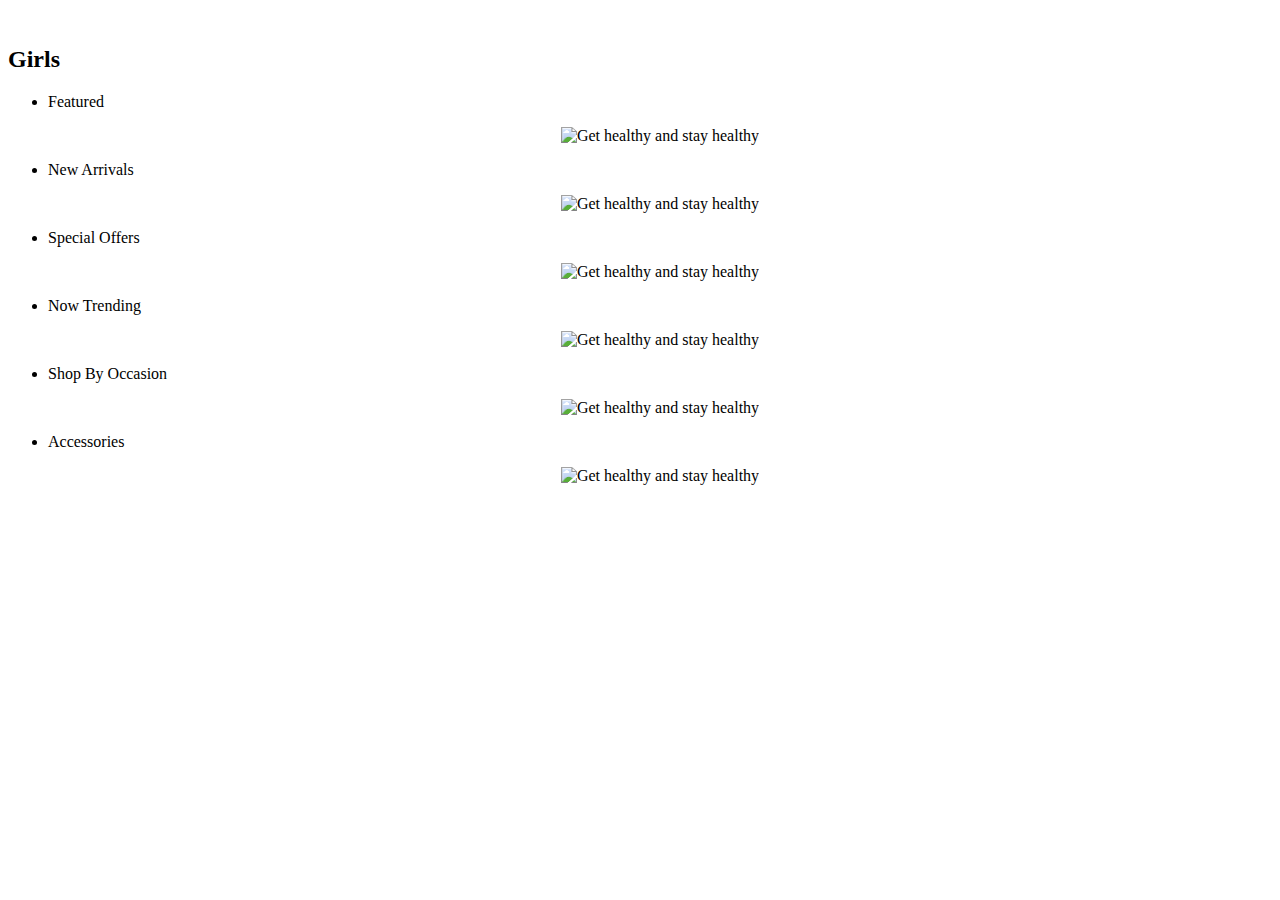
==== Girls.html @ 8462ddbf "Initial commit" ====
<!doctype html> 
<head> 

  </head> 
<body>  

    <br> 
    
    <body> 
  
<h2>Girls</h2> 
  
<ul> 
 

  <li>Featured</li> 
  <p style="text-align:center;"> <img src="file:///Users/anjanibaral/Desktop/Screen%20Shot%202021-04-11%20at%2010.26.44%20AM.png" alt="Get healthy and stay healthy"
width="256" height="256"> </p>
  <li>New Arrivals</li> 
  <p style="text-align:center;"> <img src="file:///Users/anjanibaral/Desktop/Screen%20Shot%202021-04-11%20at%2010.26.52%20AM.png" alt="Get healthy and stay healthy"
width="256" height="256"> </p>
  <li>Special Offers</li> 
  <p style="text-align:center;"> <img src="file:///Users/anjanibaral/Desktop/Screen%20Shot%202021-04-11%20at%2010.27.02%20AM.png" alt="Get healthy and stay healthy"
width="256" height="256"> </p>
   <li>Now Trending</li> 
   <p style="text-align:center;"> <img src="file:///Users/anjanibaral/Desktop/Screen%20Shot%202021-04-11%20at%2010.27.07%20AM.png" alt="Get healthy and stay healthy"
width="256" height="256"> </p>
    <li>Shop By Occasion</li> 
    <p style="text-align:center;"> <img src="file:///Users/anjanibaral/Desktop/Screen%20Shot%202021-04-11%20at%2010.27.23%20AM.png" alt="Get healthy and stay healthy"
width="256" height="256"> </p>
    <li>Accessories</li> 
    <p style="text-align:center;"> <img src="file:///Users/anjanibaral/Desktop/Screen%20Shot%202021-04-11%20at%2010.27.40%20AM.png" alt="Get healthy and stay healthy"
width="256" height="256"> </p>
</ol>
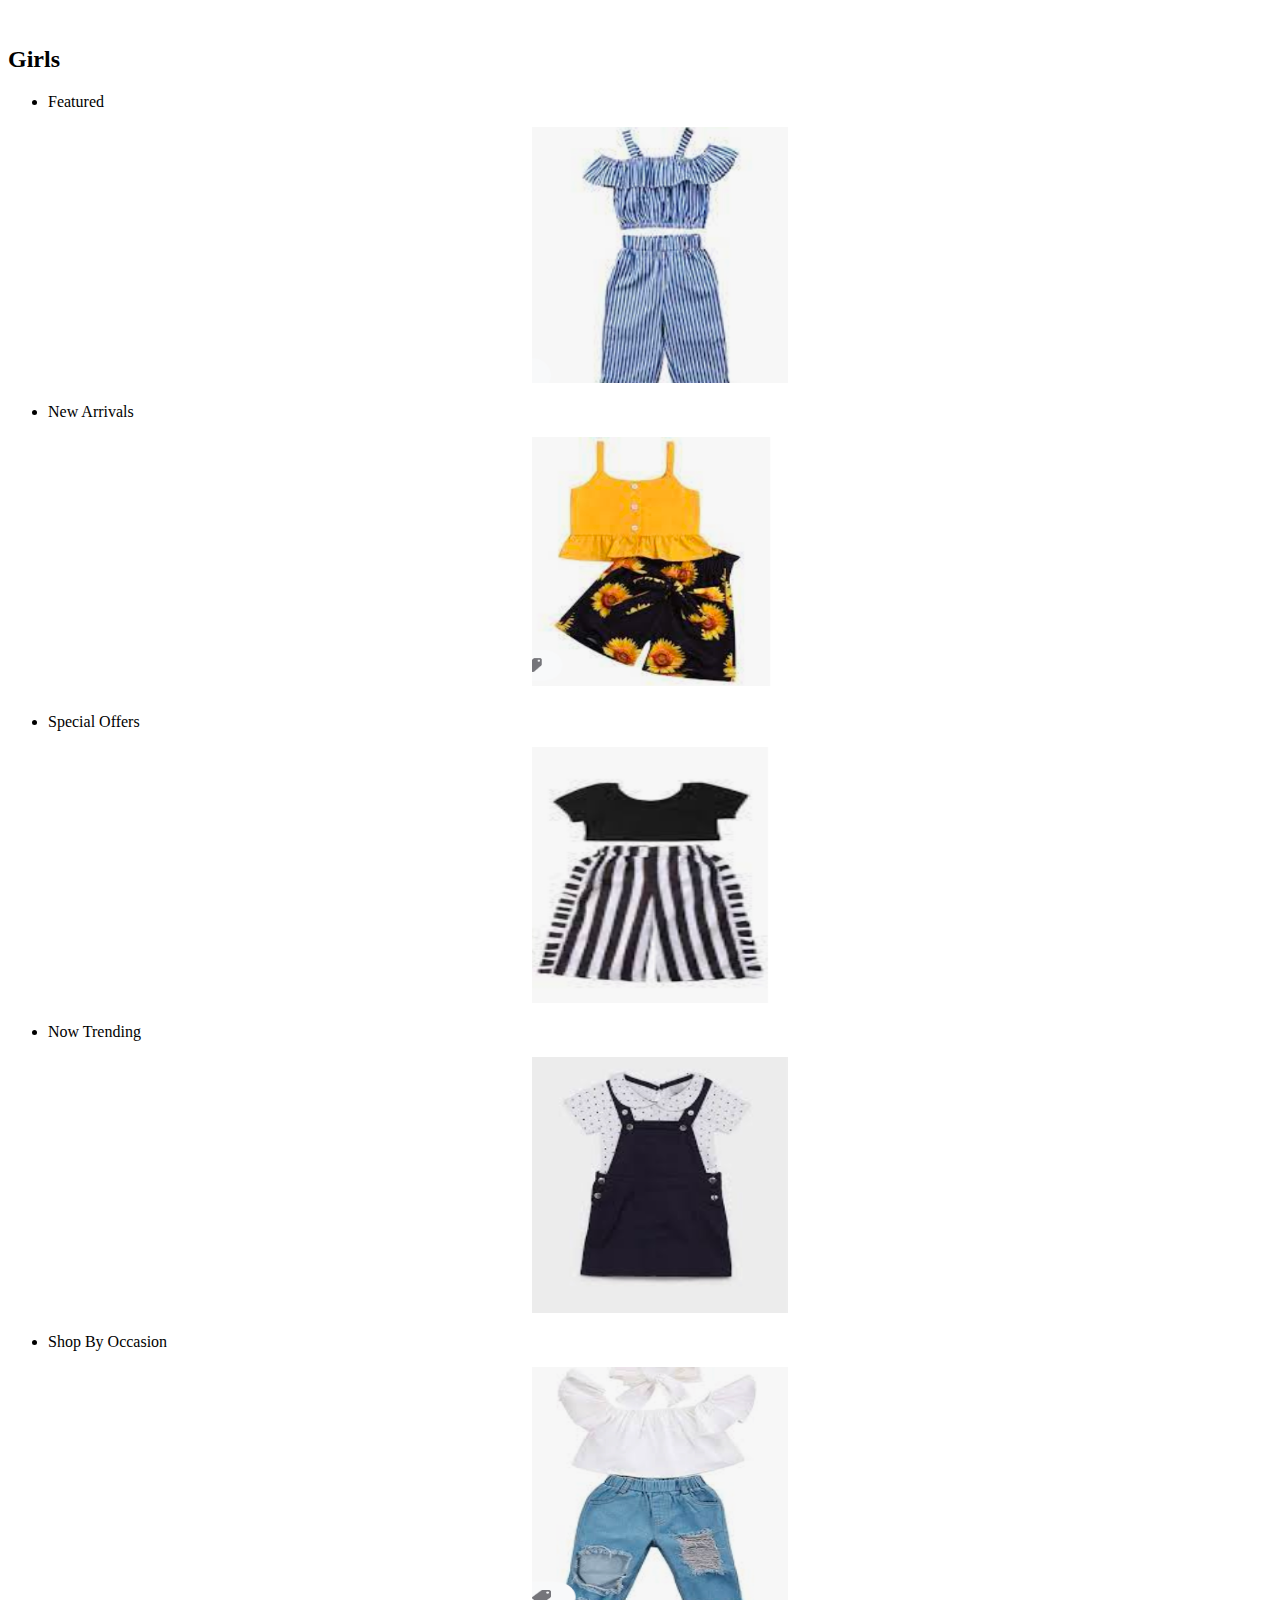
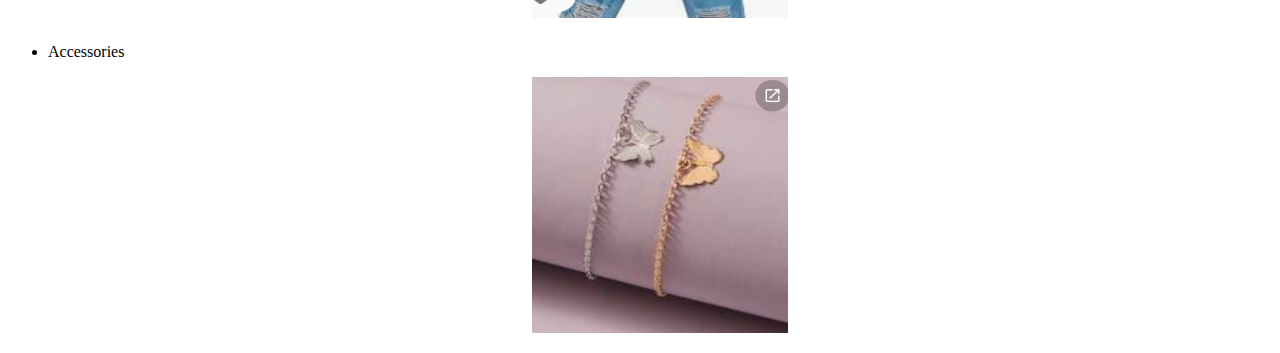
==== commit 2d1c4869: "file path changes" ====
--- a/Girls.html
+++ b/Girls.html
@@ -15,22 +15,22 @@
  
 
   <li>Featured</li> 
-  <p style="text-align:center;"> <img src="file:///Users/anjanibaral/Desktop/Screen%20Shot%202021-04-11%20at%2010.26.44%20AM.png" alt="Get healthy and stay healthy"
+  <p style="text-align:center;"> <img src="img/Screen%20Shot%202021-04-11%20at%2010.26.44%20AM.png" alt="Get healthy and stay healthy"
 width="256" height="256"> </p>
   <li>New Arrivals</li> 
-  <p style="text-align:center;"> <img src="file:///Users/anjanibaral/Desktop/Screen%20Shot%202021-04-11%20at%2010.26.52%20AM.png" alt="Get healthy and stay healthy"
+  <p style="text-align:center;"> <img src="img/Screen%20Shot%202021-04-11%20at%2010.26.52%20AM.png" alt="Get healthy and stay healthy"
 width="256" height="256"> </p>
   <li>Special Offers</li> 
-  <p style="text-align:center;"> <img src="file:///Users/anjanibaral/Desktop/Screen%20Shot%202021-04-11%20at%2010.27.02%20AM.png" alt="Get healthy and stay healthy"
+  <p style="text-align:center;"> <img src="img/Screen%20Shot%202021-04-11%20at%2010.27.02%20AM.png" alt="Get healthy and stay healthy"
 width="256" height="256"> </p>
    <li>Now Trending</li> 
-   <p style="text-align:center;"> <img src="file:///Users/anjanibaral/Desktop/Screen%20Shot%202021-04-11%20at%2010.27.07%20AM.png" alt="Get healthy and stay healthy"
+   <p style="text-align:center;"> <img src="img/Screen%20Shot%202021-04-11%20at%2010.27.07%20AM.png" alt="Get healthy and stay healthy"
 width="256" height="256"> </p>
     <li>Shop By Occasion</li> 
-    <p style="text-align:center;"> <img src="file:///Users/anjanibaral/Desktop/Screen%20Shot%202021-04-11%20at%2010.27.23%20AM.png" alt="Get healthy and stay healthy"
+    <p style="text-align:center;"> <img src="img/Screen%20Shot%202021-04-11%20at%2010.27.23%20AM.png" alt="Get healthy and stay healthy"
 width="256" height="256"> </p>
     <li>Accessories</li> 
-    <p style="text-align:center;"> <img src="file:///Users/anjanibaral/Desktop/Screen%20Shot%202021-04-11%20at%2010.27.40%20AM.png" alt="Get healthy and stay healthy"
+    <p style="text-align:center;"> <img src="img/Screen%20Shot%202021-04-11%20at%2010.27.40%20AM.png" alt="Get healthy and stay healthy"
 width="256" height="256"> </p>
 </ol>  
  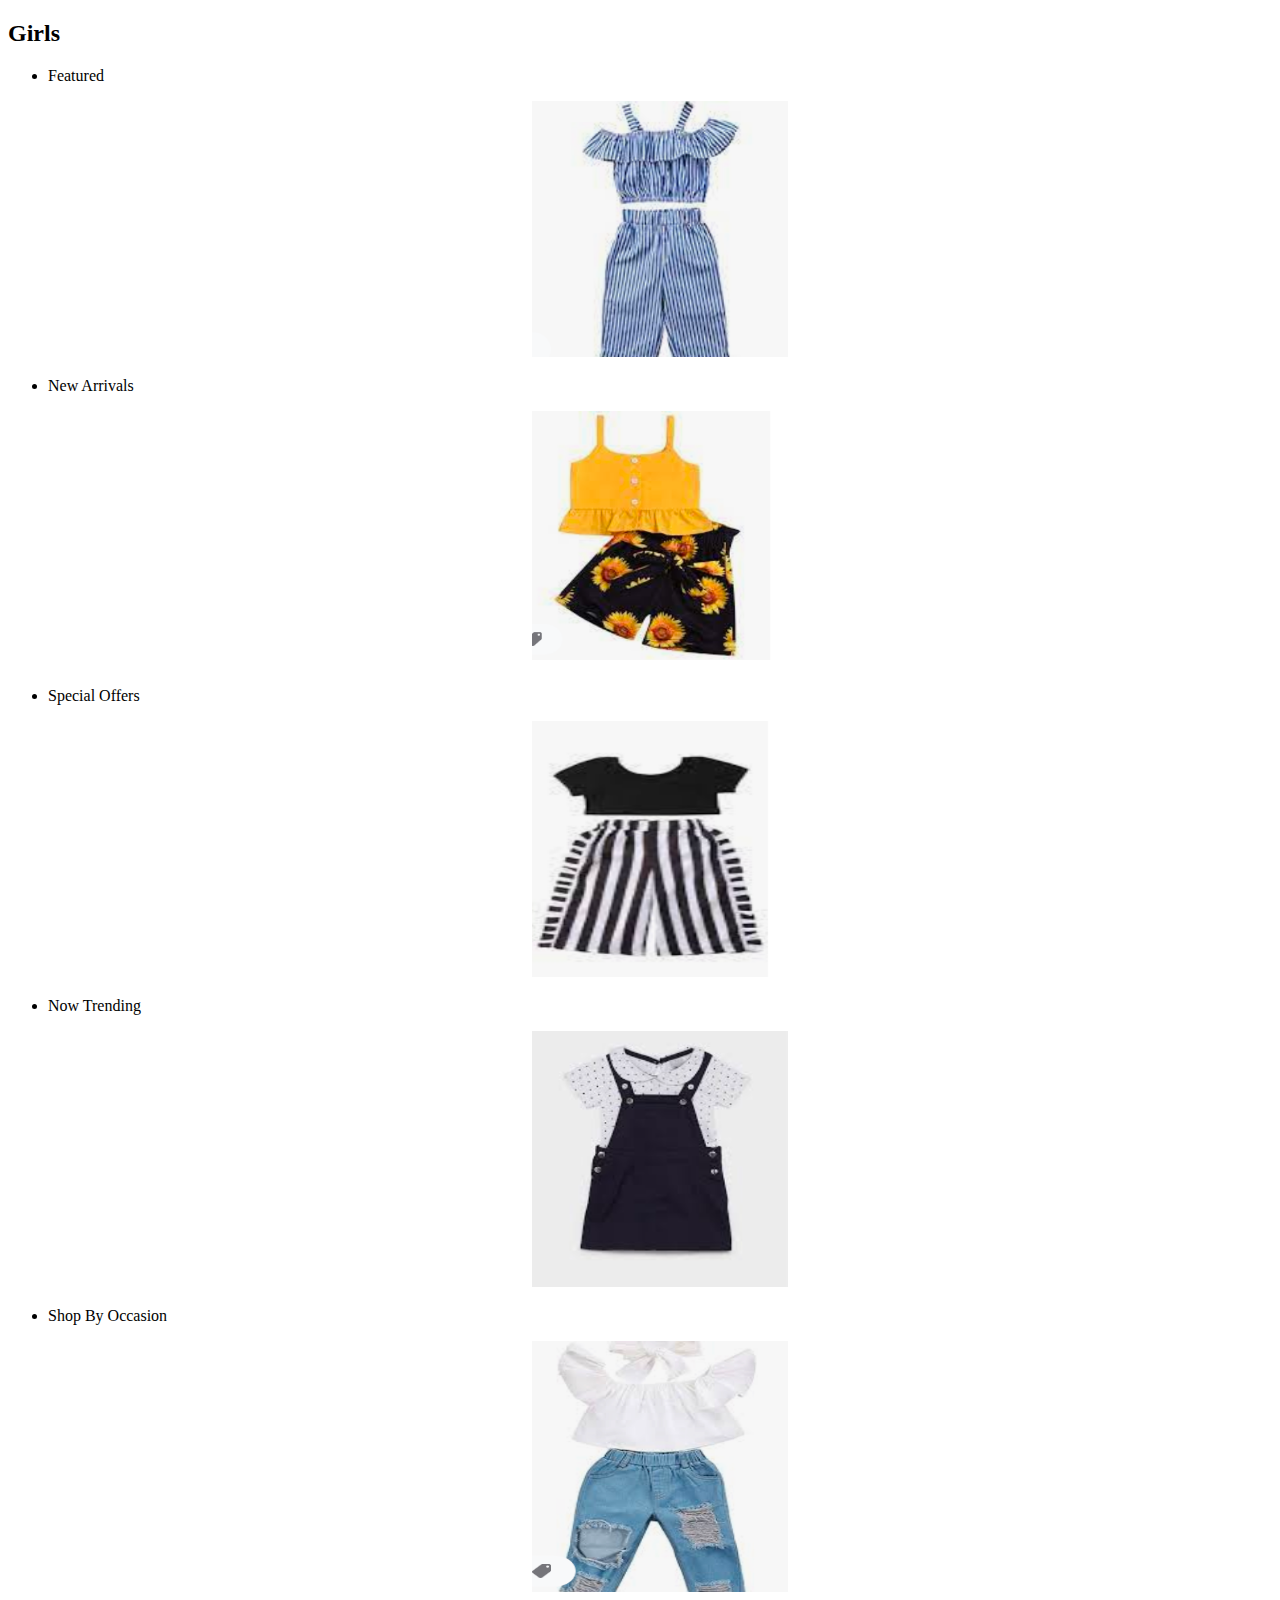
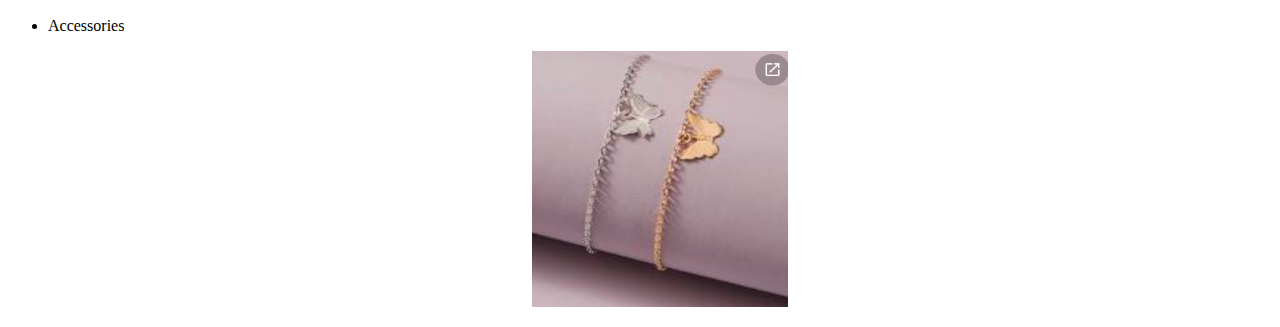
==== commit 71fd3613: "gtag" ====
--- a/Girls.html
+++ b/Girls.html
@@ -1,13 +1,15 @@
 
 <!doctype html> 
 <head> 
-
+  <script async src="https://www.googletagmanager.com/gtag/js?id=G-2CZWH0ZC15"></script>
+  <script>
+    window.dataLayer = window.dataLayer || [];
+    function gtag(){dataLayer.push(arguments);}
+    gtag('js', new Date());
+  
+    gtag('config', 'G-2CZWH0ZC15');
+  </script>
   </head> 
-<body>  
-
-    <br> 
-    
-    <body> 
   
 <h2>Girls</h2> 
   
